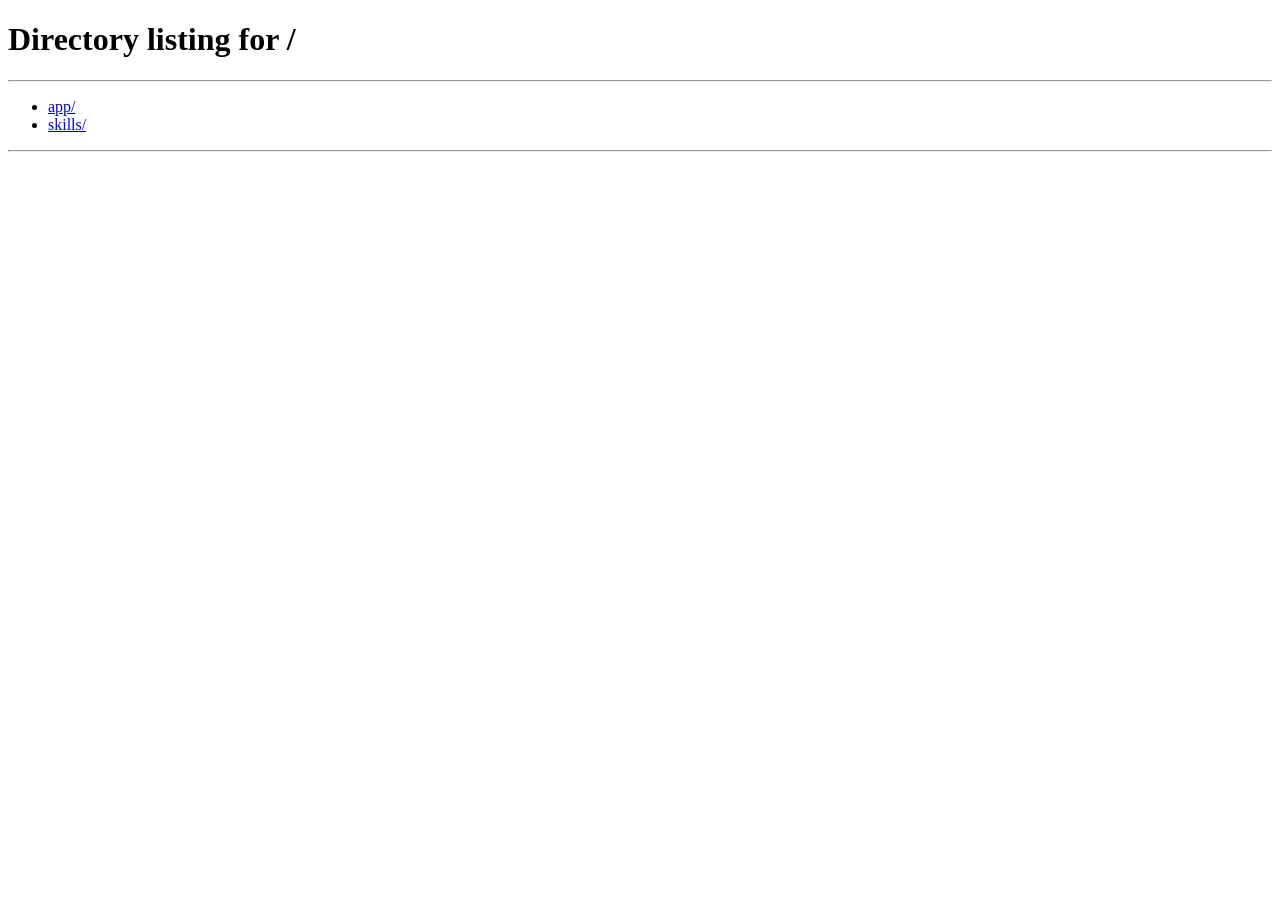
==== app/static/student.html @ 650221f8 "Add files via upload" ====
<!doctype html>
<html lang="zh-CN">
<head>
  <meta charset="utf-8">
  <meta name="viewport" content="width=device-width, initial-scale=1">
  <title>聊一聊 · 校园心理助手</title>
  <meta name="description" content="把困扰慢慢说清楚，找到自己在意的事和可以开始的一小步。支持临时多轮对话。">
  <link rel="stylesheet" href="./styles.css?v=campus-live-20261111">
  <link rel="stylesheet" href="./chat.css?v=campus-live-20261111">
</head>
<body class="chat-page">
  <header class="chat-topbar">
    <a class="chat-brand" href="./"><span class="chat-mark">校</span><span>校园心理助手<small>把心里的事，慢慢说清楚</small></span></a>
    <nav aria-label="体验导航"><span id="modelState" class="pill warn">正在连接</span><a href="./quality.html">质量记录</a><button id="switchAccount" type="button">退出</button></nav>
  </header>
  <main class="chat-layout">
    <section class="conversation" aria-label="临时对话">
      <header class="conversation-heading"><div><p class="panel-label">留一点时间，听听自己</p><h1>最近有什么让你放不下？</h1></div><button id="resetChat" class="chat-secondary" type="button">重新开始</button></header>
      <p class="chat-boundary">AI 演示原型，没有真人监看或跟进。请用虚构或去掉身份信息的情境体验。</p>
      <div id="chatMessages" class="chat-messages" role="log" aria-label="对话内容" aria-relevant="additions">
        <article class="chat-message assistant welcome"><span class="speaker">校园心理助手</span><div class="message-text">不必一次说完整。可以从一件具体的小事开始：发生了什么，你现在是什么感觉？</div></article>
      </div>
      <div class="chat-examples" aria-label="试试一个示例">
        <button type="button" data-example="我怕考试挂科，复习任务太多，完全不知道从哪里开始。">复习任务堆在一起</button>
        <button type="button" data-example="和室友吵架以后，我一直觉得自己不被尊重。">和室友闹了矛盾</button>
        <button type="button" data-example="越担心今晚睡不着，我就越清醒。">越想睡越清醒</button>
        <button type="button" data-example="我不想活了，想结束生命。">查看安全支持示例</button>
      </div>
      <form id="chatForm" class="chat-composer">
        <label for="chatInput">你想聊的事情</label>
        <textarea id="chatInput" rows="3" maxlength="1000" placeholder="例如：我已经开始复习了，但还是一直担心结果……" required aria-describedby="privacyHint chatState"></textarea>
        <div class="composer-actions"><span id="turnState">本次最多 10 轮 · 30 分钟内有效</span><button id="sendChat" class="primary" type="submit">发送</button></div>
      </form>
      <p id="chatState" class="chat-status" role="status" aria-live="polite">可以接着上一轮追问，也可以选择上面的示例。</p>
      <p id="privacyHint" class="chat-privacy">对话仅在服务器临时内存中保留，到期清理；刷新页面后不恢复聊天内容。输入会经过手机号、邮箱、身份证号脱敏，再发送至第三方 AI（DeepSeek），脱敏不能覆盖所有个人信息。不会生成个人报告或发送预警。每个网络每小时最多 20 次。</p>
    </section>
    <aside class="chat-sidebar">
      <details class="trace-panel" open>
        <summary>这次回应如何产生<span>处理过程</span></summary>
        <p class="trace-description">这里展示实际执行的步骤和结果；你也可以点击之前回应下方的“查看这轮过程”。</p>
        <div id="traceMeta" class="trace-meta">发送一条消息后查看</div>
        <ol id="traceSteps" class="trace-steps"><li class="trace-empty">先听你说，再决定怎样回应。</li></ol>
        <p class="trace-footnote">仅展示处理记录，不展示模型的内部思考。哲学视角用于表达整理，不能代替专业支持。</p>
      </details>
      <section class="support-panel" aria-label="现实中的支持"><p class="panel-label">需要身边的人时</p><h2>让支持走出屏幕</h2><p>可以找可信任的朋友、辅导员或学校心理中心。这里不会替你联系他们。</p><p>若你或他人正面临即时危险，请立即联系当地紧急服务；中国大陆可拨打 <a href="tel:110">110</a> 或 <a href="tel:120">120</a>。</p></section>
      <a class="chat-case-link" href="../project-mindbridge.html">了解这个项目 →</a>
    </aside>
  </main>
  <script src="./student.js?v=campus-live-20261111"></script>
</body>
</html>
---- app/static/styles.css ----
:root {
  color-scheme: light;
  --bg: #f4f7f4;
  --panel: #ffffff;
  --text: #17202a;
  --muted: #657684;
  --line: #d7e1dd;
  --student: #0f766e;
  --student-dark: #0b4f4a;
  --admin: #1d4ed8;
  --admin-dark: #172554;
  --ink: #101820;
  --warn: #b7791f;
  --danger: #b42318;
  --ok: #147d52;
}

* { box-sizing: border-box; }
[hidden] { display: none !important; }

body {
  margin: 0;
  min-height: 100vh;
  font-family: "Avenir Next", "PingFang SC", "Microsoft YaHei", sans-serif;
  background: var(--bg);
  color: var(--text);
}

body.student-page {
  background:
    linear-gradient(90deg, rgba(15, 118, 110, 0.08) 0, rgba(15, 118, 110, 0.08) 1px, transparent 1px),
    linear-gradient(180deg, #eef7f5 0%, #f7faf8 46%, #f4f7f4 100%);
  background-size: 32px 100%, 100% 100%;
}

body.admin-page {
  background:
    linear-gradient(90deg, rgba(29, 78, 216, 0.08) 0, rgba(29, 78, 216, 0.08) 1px, transparent 1px),
    linear-gradient(180deg, #f2f5fb 0%, #f8fafc 52%, #f4f7f4 100%);
  background-size: 32px 100%, 100% 100%;
}

button,
input,
textarea {
  font: inherit;
}

button {
  cursor: pointer;
}

button:disabled {
  cursor: wait;
  opacity: 0.68;
}

.topbar {
  margin: 16px;
  padding: 20px 24px;
  border: 1px solid var(--line);
  border-radius: 10px;
  background: rgba(255, 255, 255, 0.94);
  display: flex;
  align-items: center;
  justify-content: space-between;
  gap: 20px;
  box-shadow: 0 14px 40px rgba(16, 24, 32, 0.06);
}

.brand {
  display: flex;
  align-items: center;
  gap: 16px;
  min-width: 0;
}

.logo {
  width: 58px;
  height: 58px;
  flex: 0 0 58px;
  border-radius: 8px;
  display: grid;
  place-items: center;
  color: white;
  font-weight: 900;
  background: linear-gradient(135deg, #0f766e, #2563eb);
}

.student-logo { background: linear-gradient(135deg, #0f766e, #2563eb); }
.admin-logo { background: linear-gradient(135deg, #1e3a8a, #64748b); }

.eyebrow,
.panel-label {
  margin: 0 0 6px;
  color: var(--muted);
  font-weight: 900;
  font-size: 12px;
  letter-spacing: 0;
}

h1,
h2,
h3 {
  margin: 0;
  letter-spacing: 0;
}

h1 {
  font-size: 30px;
  line-height: 1.18;
}

h2 {
  font-size: 22px;
  line-height: 1.25;
}

h3 {
  font-size: 20px;
  line-height: 1.25;
}

.status-row {
  display: flex;
  align-items: center;
  justify-content: flex-end;
  gap: 12px;
  flex-wrap: wrap;
}

.pill {
  display: inline-flex;
  align-items: center;
  min-height: 34px;
  padding: 0 14px;
  border-radius: 999px;
  border: 1px solid var(--line);
  background: #f8fbfa;
  color: var(--muted);
  font-weight: 900;
  white-space: nowrap;
}

.pill.ok { color: var(--ok); }
.pill.warn { color: var(--warn); }
.pill.danger { color: var(--danger); }

.account {
  min-width: 132px;
  text-align: right;
}

.account strong,
.account span {
  display: block;
}

.account span {
  color: var(--muted);
  font-size: 13px;
}

.dark-btn,
.primary,
.ghost,
.signal {
  border-radius: 8px;
  min-height: 44px;
  padding: 0 18px;
  font-weight: 900;
  border: 1px solid transparent;
}

.dark-btn {
  background: var(--ink);
  color: white;
  border: 0;
}

.primary {
  background: var(--student);
  color: white;
  border: 0;
}

.admin-page .primary {
  background: var(--admin);
}

.primary:hover {
  background: var(--student-dark);
}

.admin-page .primary:hover {
  background: var(--admin-dark);
}

.ghost,
.signal {
  background: white;
  color: var(--text);
  border-color: var(--line);
}

.ghost:hover,
.signal:hover {
  border-color: #9fb7ae;
  background: #fbfdfc;
}

.admin-page .ghost:hover {
  border-color: #aebde7;
  background: #f8faff;
}

.full { width: 100%; }

.panel,
.chat-panel,
.login-panel,
.entry-card,
.metric {
  border: 1px solid var(--line);
  border-radius: 10px;
  background: rgba(255, 255, 255, 0.96);
}

.panel {
  padding: 22px;
}

label {
  display: grid;
  gap: 8px;
  margin: 16px 0;
  color: var(--muted);
  font-weight: 800;
}

input,
textarea {
  width: 100%;
  border: 1px solid var(--line);
  border-radius: 8px;
  padding: 14px;
  background: #fbfdfc;
  color: var(--text);
}

input:focus,
textarea:focus {
  outline: 3px solid rgba(15, 118, 110, 0.18);
  border-color: #7fbeb6;
}

.admin-page input:focus,
.admin-page textarea:focus {
  outline-color: rgba(29, 78, 216, 0.18);
  border-color: #9db2ee;
}

textarea {
  min-height: 120px;
  resize: vertical;
}

.hint {
  color: var(--muted);
  font-size: 13px;
  line-height: 1.5;
}

.login-shell {
  width: min(1180px, calc(100% - 32px));
  margin: 56px auto 24px;
  display: grid;
  grid-template-columns: minmax(320px, 460px) 1fr;
  gap: 16px;
  align-items: stretch;
}

.login-panel {
  padding: 26px;
}

.login-form {
  margin-top: 16px;
}

.entry-grid {
  display: grid;
  grid-template-columns: repeat(2, minmax(0, 1fr));
  gap: 16px;
}

.entry-card {
  padding: 26px;
  min-height: 240px;
  display: grid;
  align-content: end;
  gap: 10px;
}

.student-entry {
  border-top: 5px solid var(--student);
}

.admin-entry {
  border-top: 5px solid var(--admin);
}

.entry-kicker {
  color: var(--muted);
  font-size: 12px;
  font-weight: 900;
}

.entry-card p {
  margin: 0;
  color: var(--muted);
  line-height: 1.7;
}

.student-layout {
  display: grid;
  grid-template-columns: 340px minmax(0, 1fr);
  gap: 16px;
  margin: 0 16px 16px;
}

.student-rail {
  display: grid;
  gap: 16px;
  align-content: start;
}

.signal {
  width: 100%;
  display: block;
  text-align: left;
  margin-top: 10px;
}

.loop-list {
  margin: 8px 0 0;
  padding-left: 22px;
  line-height: 1.9;
  font-weight: 800;
}

.chat-panel {
  padding: 0;
  min-height: calc(100vh - 154px);
  display: grid;
  grid-template-rows: auto minmax(280px, 1fr) auto;
  overflow: hidden;
}

.chat-head {
  padding: 22px 26px;
  border-bottom: 1px solid var(--line);
  display: flex;
  justify-content: space-between;
  align-items: center;
  gap: 16px;
}

.messages {
  padding: 26px;
  overflow: auto;
  max-height: calc(100vh - 340px);
}

.empty {
  min-height: 260px;
  display: grid;
  place-content: center;
  text-align: center;
  color: var(--muted);
  padding: 20px;
}

.empty strong {
  color: var(--text);
  font-size: 30px;
  line-height: 1.25;
}

.empty p {
  margin: 14px 0 0;
  line-height: 1.7;
}

.empty.small {
  min-height: 140px;
  border: 1px dashed var(--line);
  border-radius: 8px;
}

.empty.small strong {
  font-size: 18px;
}

.message {
  max-width: 860px;
  margin: 0 0 18px;
}

.message.user {
  margin-left: auto;
}

.message-role {
  color: var(--muted);
  font-weight: 900;
  font-size: 13px;
  margin-bottom: 6px;
}

.message.user .message-role {
  text-align: right;
}

.bubble {
  padding: 16px 18px;
  border: 1px solid var(--line);
  border-radius: 10px;
  background: #f8fbfa;
  line-height: 1.7;
  white-space: pre-wrap;
  overflow-wrap: anywhere;
}

.message.user .bubble {
  background: #e7f6f3;
  border-color: #b7ddd5;
}

.composer {
  border-top: 1px solid var(--line);
  padding: 18px;
  display: grid;
  gap: 12px;
  background: rgba(255, 255, 255, 0.82);
}

.composer-actions {
  display: flex;
  justify-content: flex-end;
  gap: 12px;
  flex-wrap: wrap;
}

.admin-layout {
  margin: 0 16px 16px;
  display: grid;
  gap: 16px;
}

.admin-grid {
  display: grid;
  grid-template-columns: repeat(5, minmax(0, 1fr));
  gap: 12px;
}

.metric {
  padding: 18px;
  border-top: 4px solid #aebde7;
}

.metric span {
  color: var(--muted);
  font-weight: 900;
}

.metric strong {
  display: block;
  font-size: 34px;
  margin-top: 8px;
  line-height: 1;
}

.admin-columns {
  display: grid;
  grid-template-columns: minmax(360px, 0.9fr) minmax(420px, 1.1fr);
  gap: 16px;
  align-items: start;
}

.admin-stack {
  display: grid;
  gap: 16px;
}

.section-head,
.upload-row,
.admin-actions {
  display: flex;
  align-items: center;
  justify-content: space-between;
  gap: 14px;
}

.upload-row,
.admin-actions {
  margin-top: 16px;
}

.upload-row input {
  min-width: 0;
}

.reports,
.cases {
  display: grid;
  gap: 12px;
  margin-top: 18px;
}

.report {
  width: 100%;
  border: 1px solid var(--line);
  border-left: 5px solid var(--admin);
  border-radius: 8px;
  padding: 16px;
  background: #fbfdfc;
  color: var(--text);
  text-align: left;
  cursor: pointer;
}

.report:hover,
.report.active {
  border-color: #9db2ee;
  border-left-color: var(--admin);
  box-shadow: 0 10px 24px rgba(29, 78, 216, 0.12);
}

.report:focus-visible {
  outline: 3px solid rgba(29, 78, 216, 0.24);
  outline-offset: 2px;
}

.report.risk-high {
  border-left-color: var(--danger);
}

.report.risk-medium {
  border-left-color: var(--warn);
}

.report-head {
  display: flex;
  justify-content: space-between;
  gap: 12px;
}

.report span,
.report small {
  color: var(--muted);
}

.report p {
  margin: 10px 0;
  line-height: 1.6;
}

.report small {
  display: block;
  line-height: 1.6;
}

.report-action {
  display: inline-block;
  margin-top: 12px;
  color: var(--admin);
  font-weight: 900;
}

.case-card {
  border: 1px solid var(--line);
  border-left: 5px solid var(--admin);
  border-radius: 8px;
  padding: 16px;
  background: #fbfdfc;
}

.case-card.risk-high {
  border-left-color: var(--danger);
}

.case-card.risk-medium {
  border-left-color: var(--warn);
}

.case-head {
  display: flex;
  justify-content: space-between;
  gap: 12px;
}

.case-card small,
.case-head span {
  color: var(--muted);
}

.case-card p {
  margin: 10px 0;
  line-height: 1.6;
}

.case-card pre {
  margin: 12px 0 0;
  padding: 12px;
  border: 1px solid var(--line);
  border-radius: 8px;
  background: #f8fbfa;
  white-space: pre-wrap;
  overflow-wrap: anywhere;
  line-height: 1.6;
}

.conversation-detail {
  margin-top: 18px;
  display: grid;
  gap: 14px;
  max-height: 560px;
  overflow: auto;
}

.conversation-message {
  max-width: 900px;
}

.conversation-message.user {
  margin-left: auto;
}

.conversation-meta {
  display: flex;
  justify-content: space-between;
  gap: 12px;
  margin-bottom: 6px;
  color: var(--muted);
  font-size: 13px;
  font-weight: 900;
}

.conversation-message.user .conversation-meta {
  text-align: right;
}

.conversation-bubble {
  border: 1px solid var(--line);
  border-radius: 10px;
  padding: 14px 16px;
  background: #f8fbfa;
  line-height: 1.7;
  white-space: pre-wrap;
  overflow-wrap: anywhere;
}

.conversation-message.user .conversation-bubble {
  background: #eef3ff;
  border-color: #c8d4f6;
}

.portal-shell {
  width: min(1240px, calc(100% - 32px));
  margin: 0 auto 24px;
  display: grid;
  grid-template-columns: minmax(0, 1.4fr) minmax(320px, 0.6fr);
  gap: 16px;
}

.portal-visual {
  position: relative;
  min-height: 660px;
  overflow: hidden;
  border-radius: 8px;
  background: #d9e6e3;
}

.portal-visual img {
  width: 100%;
  height: 100%;
  position: absolute;
  inset: 0;
  object-fit: cover;
  object-position: 55% center;
}

.portal-visual::after {
  content: "";
  position: absolute;
  inset: 38% 0 0;
  background: linear-gradient(180deg, transparent, rgba(10, 26, 30, 0.88));
}

.portal-visual-copy {
  position: absolute;
  z-index: 1;
  left: 34px;
  right: 34px;
  bottom: 34px;
  color: #fff;
}

.portal-visual-copy .panel-label {
  color: #bfe7df;
}

.portal-visual-copy h2 {
  max-width: 680px;
  font-size: 34px;
  line-height: 1.25;
}

.portal-visual-copy p:last-child {
  max-width: 640px;
  margin: 14px 0 0;
  color: #e0efec;
  line-height: 1.65;
}

.access-stack {
  display: grid;
  align-content: start;
  gap: 16px;
}

.demo-access {
  border-top: 5px solid var(--student);
}

.admin-access {
  border: 1px solid var(--line);
  border-radius: 8px;
  background: #fff;
  overflow: hidden;
}

.admin-access summary {
  padding: 18px 22px;
  cursor: pointer;
  font-weight: 900;
}

.admin-access[open] summary {
  border-bottom: 1px solid var(--line);
}

.admin-access form {
  padding: 0 22px 22px;
}

.safety-boundary,
.care-boundary p {
  margin: 0;
  color: var(--muted);
  font-size: 13px;
  line-height: 1.65;
}

.safety-boundary {
  padding: 16px 18px;
  border-left: 4px solid #d97706;
  background: #fff8e8;
}

.care-boundary strong {
  display: block;
  margin-bottom: 10px;
}

.mode-switch {
  width: min(420px, calc(100% - 32px));
  height: 46px;
  margin: 0 auto 16px;
  padding: 4px;
  display: grid;
  grid-template-columns: repeat(2, minmax(0, 1fr));
  border: 1px solid var(--line);
  border-radius: 8px;
  background: #e9efed;
}

.mode-tab {
  min-width: 0;
  border: 0;
  border-radius: 6px;
  background: transparent;
  color: var(--muted);
  font-weight: 900;
}

.mode-tab.active {
  background: #fff;
  color: var(--student-dark);
  box-shadow: 0 2px 8px rgba(16, 24, 32, 0.08);
}

.mode-switch.demo-only {
  grid-template-columns: 1fr;
}

.reframe-workspace {
  width: min(1240px, calc(100% - 32px));
  margin: 0 auto 24px;
}

.reframe-intro {
  padding: 30px 0 24px;
  border-top: 1px solid var(--line);
}

.reframe-intro h2 {
  font-size: 30px;
}

.reframe-intro > p:last-child {
  max-width: 760px;
  margin: 12px 0 0;
  color: var(--muted);
  line-height: 1.7;
}

.reframe-grid {
  display: grid;
  grid-template-columns: 360px minmax(0, 1fr);
  gap: 28px;
  align-items: start;
}

.reframe-input-panel {
  padding-right: 28px;
  border-right: 1px solid var(--line);
}

.reframe-input-panel form > label {
  margin-top: 0;
  color: var(--text);
}

.reframe-input-panel textarea {
  min-height: 220px;
  background: #fff;
}

.example-row {
  display: grid;
  grid-template-columns: repeat(2, minmax(0, 1fr));
  gap: 8px;
  margin: 12px 0;
}

.example-row .safety-scenario {
  border-color: #e5a9a4;
  color: var(--danger);
  background: #fff7f6;
}

.example-row .signal {
  min-height: 64px;
  margin: 0;
  padding: 8px;
  text-align: center;
  font-size: 13px;
}

.reframe-output {
  min-width: 0;
}

.reframe-empty {
  min-height: 420px;
  display: grid;
  grid-template-columns: 54px 1fr;
  align-content: center;
  gap: 20px 16px;
  border-top: 1px solid var(--line);
  border-bottom: 1px solid var(--line);
}

.reframe-empty span {
  color: var(--student);
  font: 900 13px/1 "SFMono-Regular", Consolas, monospace;
}

.reframe-empty strong {
  font-size: 24px;
}

.translation-source {
  padding: 18px 0;
  border-top: 1px solid var(--line);
  border-bottom: 1px solid var(--line);
}

.translation-source span {
  color: var(--muted);
  font-size: 12px;
  font-weight: 900;
}

.translation-source p {
  margin: 8px 0 0;
  line-height: 1.7;
}

.reframe-cards {
  display: grid;
  grid-template-columns: repeat(3, minmax(0, 1fr));
  gap: 12px;
  margin-top: 16px;
}

.reframe-card {
  min-width: 0;
  min-height: 330px;
  padding: 20px;
  display: flex;
  flex-direction: column;
  border: 1px solid var(--line);
  border-radius: 8px;
  background: #fff;
}

.reframe-card:nth-child(2) {
  border-top-color: #2563eb;
}

.reframe-card:nth-child(3) {
  border-top-color: #d97706;
}

.reframe-card-meta {
  display: flex;
  align-items: center;
  justify-content: space-between;
  gap: 10px;
  color: var(--muted);
  font-size: 12px;
}

.reframe-card-meta span {
  color: var(--student);
  font-family: "SFMono-Regular", Consolas, monospace;
}

.reframe-card h3 {
  margin-top: 30px;
  font-size: 19px;
}

.reframe-card > p {
  margin: 14px 0;
  color: var(--muted);
  line-height: 1.7;
}

.next-step {
  margin-top: auto;
  padding-top: 16px;
  border-top: 1px solid var(--line);
  line-height: 1.6;
  font-weight: 800;
}

.safety-override {
  min-height: 420px;
  padding: 28px;
  border: 1px solid #e5a9a4;
  border-left: 6px solid var(--danger);
  border-radius: 8px;
  background: #fff7f6;
}

.safety-override h3 {
  margin: 24px 0 12px;
  font-size: 26px;
}

.safety-override p,
.safety-override li {
  line-height: 1.7;
}

.safety-override ol {
  margin: 22px 0 0;
  padding-left: 24px;
}

.safety-override li + li {
  margin-top: 12px;
}

.decision-trace {
  margin-top: 16px;
  border-top: 1px solid var(--line);
  border-bottom: 1px solid var(--line);
  background: #fff;
}

.decision-trace > header {
  display: flex;
  align-items: center;
  justify-content: space-between;
  gap: 14px;
  padding: 12px 14px;
  border-bottom: 1px solid var(--line);
  color: var(--muted);
  font: 800 10px/1.4 "SFMono-Regular", Consolas, monospace;
}

.decision-trace > header strong {
  overflow-wrap: anywhere;
  color: var(--student);
  text-align: right;
}

.decision-trace-grid {
  display: grid;
  grid-template-columns: repeat(4, minmax(0, 1fr));
}

.decision-trace-grid > div {
  min-width: 0;
  padding: 13px 14px;
  border-right: 1px solid var(--line);
}

.decision-trace-grid > div:last-child {
  border-right: 0;
}

.decision-trace-grid span,
.decision-trace-grid strong {
  display: block;
}

.decision-trace-grid span {
  color: var(--muted);
  font-size: 10px;
}

.decision-trace-grid strong {
  margin-top: 6px;
  overflow-wrap: anywhere;
  color: var(--ink);
  font: 800 11px/1.45 "SFMono-Regular", Consolas, monospace;
}

.reframe-disclaimer {
  margin: 20px 0 0;
  color: var(--muted);
  font-size: 12px;
}

@media (max-width: 1120px) {
  .admin-grid {
    grid-template-columns: repeat(3, minmax(0, 1fr));
  }

  .admin-columns,
  .student-layout,
  .login-shell,
  .portal-shell,
  .reframe-grid {
    grid-template-columns: 1fr;
  }

  .portal-visual {
    min-height: 480px;
  }

  .reframe-input-panel {
    padding: 0 0 24px;
    border-right: 0;
    border-bottom: 1px solid var(--line);
  }
}

.quality-link {
  display: grid;
  gap: 5px;
  padding: 16px 18px;
  border: 1px solid var(--line);
  border-radius: 8px;
  background: #fff;
  color: var(--ink);
  text-decoration: none;
}

.quality-link:hover {
  border-color: var(--student);
}

.quality-link span {
  color: var(--student);
  font-family: "SFMono-Regular", Consolas, monospace;
  font-size: 11px;
}

.quality-page {
  min-height: 100vh;
  background: #eef3f1;
}

.quality-topbar,
.quality-shell {
  width: min(1320px, calc(100% - 40px));
  margin-right: auto;
  margin-left: auto;
}

.quality-back {
  color: var(--ink);
  text-decoration: none;
}

.quality-shell {
  padding-bottom: 48px;
}

.quality-intro {
  display: grid;
  grid-template-columns: minmax(0, 1.25fr) minmax(300px, .75fr);
  gap: 40px;
  align-items: end;
  padding: 46px 0 28px;
  border-bottom: 1px solid var(--line);
}

.quality-intro h2 {
  max-width: 790px;
  margin: 8px 0 0;
  font-size: 34px;
}

.quality-intro > p {
  color: var(--muted);
  line-height: 1.8;
}

.quality-metrics {
  display: grid;
  grid-template-columns: repeat(5, minmax(0, 1fr));
  margin: 20px 0;
  border: 1px solid var(--line);
  border-radius: 8px;
  background: #fff;
}

.quality-metrics > div {
  min-width: 0;
  padding: 18px;
  border-right: 1px solid var(--line);
}

.quality-metrics > div:last-child {
  border-right: 0;
}

.quality-metrics span,
.quality-metrics small {
  display: block;
  color: var(--muted);
  font-size: 11px;
}

.quality-metrics strong {
  display: block;
  margin: 7px 0 3px;
  font-size: 24px;
}

.quality-columns {
  display: grid;
  grid-template-columns: minmax(0, 1.55fr) minmax(320px, .65fr);
  gap: 20px;
}

.quality-surface {
  min-width: 0;
  border: 1px solid var(--line);
  border-radius: 8px;
  background: #fff;
}

.quality-surface > header {
  padding: 18px 20px;
  border-bottom: 1px solid var(--line);
}

.quality-surface h2 {
  margin: 5px 0 0;
  font-size: 18px;
}

.quality-table-wrap {
  overflow-x: auto;
}

.quality-table-wrap table {
  width: 100%;
  min-width: 760px;
  border-collapse: collapse;
}

.quality-table-wrap th,
.quality-table-wrap td {
  padding: 13px 14px;
  border-bottom: 1px solid var(--line);
  text-align: left;
  font-size: 12px;
}

.quality-table-wrap th {
  color: var(--muted);
  background: #f5f7f6;
  font-size: 10px;
}

.quality-pass {
  color: #087344;
  font-weight: 900;
}

.harness-surface ol {
  margin: 0;
  padding: 0;
  list-style: none;
}

.harness-surface li {
  display: grid;
  grid-template-columns: 34px 1fr auto;
  gap: 10px;
  align-items: center;
  padding: 13px 18px;
  border-bottom: 1px solid var(--line);
}

.harness-surface li span {
  color: var(--muted);
  font-family: Consolas, monospace;
  font-size: 11px;
}

.harness-surface li strong {
  font-size: 12px;
}

.harness-surface li em {
  color: #087344;
  font-size: 10px;
  font-style: normal;
  font-weight: 900;
}

.rag-detail {
  display: grid;
  grid-template-columns: 1fr auto;
  gap: 8px 16px;
  padding: 18px;
  background: #12231d;
  color: #fff;
}

.rag-detail span {
  color: #a8bcb4;
  font-size: 10px;
}

.rag-detail strong {
  color: #65d59e;
}

.quality-disclaimer {
  color: var(--muted);
  font-size: 11px;
  line-height: 1.7;
}

.safety-replay {
  margin-top: 20px;
}

.safety-metrics {
  display: grid;
  grid-template-columns: repeat(4, minmax(0, 1fr));
  border-bottom: 1px solid var(--line);
}

.safety-metrics > div {
  min-width: 0;
  padding: 16px 20px;
  border-right: 1px solid var(--line);
}

.safety-metrics > div:last-child {
  border-right: 0;
}

.safety-metrics span,
.safety-metrics strong {
  display: block;
}

.safety-metrics span {
  color: var(--muted);
  font-size: 10px;
}

.safety-metrics strong {
  margin-top: 7px;
  color: #087344;
  font-size: 22px;
}

@media (max-width: 900px) {
  .quality-intro,
  .quality-columns {
    grid-template-columns: 1fr;
  }

  .quality-metrics {
    grid-template-columns: repeat(2, minmax(0, 1fr));
  }

  .quality-metrics > div:nth-child(2n) {
    border-right: 0;
  }

  .decision-trace-grid,
  .safety-metrics {
    grid-template-columns: repeat(2, minmax(0, 1fr));
  }

  .decision-trace-grid > div:nth-child(2),
  .safety-metrics > div:nth-child(2) {
    border-right: 0;
  }

  .decision-trace-grid > div:nth-child(-n+2),
  .safety-metrics > div:nth-child(-n+2) {
    border-bottom: 1px solid var(--line);
  }
}

@media (max-width: 720px) {
  .quality-topbar,
  .quality-shell {
    width: calc(100% - 20px);
  }

  .quality-intro {
    padding-top: 28px;
  }

  .quality-intro h2 {
    font-size: 27px;
  }
}

@media (max-width: 720px) {
  .topbar,
  .student-layout,
  .admin-layout,
  .reframe-workspace {
    margin: 10px;
  }

  h1,
  .reframe-intro h2 {
    font-size: 24px;
  }

  .topbar,
  .status-row,
  .section-head,
  .upload-row,
  .admin-actions {
    align-items: stretch;
    flex-direction: column;
  }

  .topbar {
    display: flex;
  }

  .brand {
    align-items: flex-start;
  }

  .status-row {
    justify-content: stretch;
  }

  .pill,
  .dark-btn,
  .primary,
  .ghost {
    justify-content: center;
  }

  .account {
    min-width: 0;
    text-align: left;
  }

  .login-shell {
    width: calc(100% - 20px);
    margin-top: 10px;
  }

  .portal-shell {
    width: calc(100% - 20px);
  }

  .portal-visual {
    min-height: 420px;
  }

  .portal-visual-copy {
    left: 20px;
    right: 20px;
    bottom: 20px;
  }

  .portal-visual-copy h2 {
    font-size: 26px;
  }

  .entry-grid,
  .admin-grid,
  .reframe-cards {
    grid-template-columns: 1fr;
  }

  .reframe-workspace {
    width: auto;
  }

  .reframe-intro {
    padding-top: 22px;
  }

  .example-row {
    grid-template-columns: 1fr;
  }

  .example-row .signal {
    min-height: 44px;
  }

  .reframe-card {
    min-height: 0;
  }

  .chat-panel {
    min-height: 70vh;
  }

  .chat-head,
  .composer-actions,
  .report-head,
  .case-head,
  .conversation-meta {
    align-items: stretch;
    flex-direction: column;
  }

  .messages {
    padding: 18px;
    max-height: none;
  }

  .empty strong {
    font-size: 24px;
  }
}
---- app/static/chat.css ----
.chat-page { background: #f1f7f6; color: #183c3c; font-family: "Avenir Next", "PingFang SC", "Microsoft YaHei", sans-serif; }
.chat-topbar { max-width: 1392px; margin: auto; padding: 22px 32px; display: flex; justify-content: space-between; align-items: center; gap: 20px; border-bottom: 1px solid #ccdedb; }
.chat-brand { display: flex; align-items: center; gap: 12px; text-decoration: none; color: #183c3c; font-size: 17px; font-weight: 700; }
.chat-mark { display: grid; place-items: center; width: 42px; height: 42px; border-radius: 50% 50% 12% 50%; background: #236c63; color: white; font-family: "STKaiti", "KaiTi", serif; font-size: 24px; }
.chat-brand small { display: block; margin-top: 5px; font-size: 11px; font-weight: 400; color: #657e7b; }
.chat-topbar nav { display: flex; align-items: center; gap: 20px; font-size: 13px; }
.chat-topbar a, .chat-topbar button { color: #315c56; }
.chat-topbar button, .chat-secondary { border: 1px solid #b6cfca; background: transparent; border-radius: 6px; padding: 8px 12px; color: #315c56; }
.chat-layout { display: grid; grid-template-columns: minmax(0, 1fr) 310px; gap: 48px; max-width: 1240px; margin: 0 auto; padding: 40px 28px 60px; }
.conversation, .chat-sidebar { min-width: 0; }
.conversation-heading { display: flex; justify-content: space-between; align-items: center; gap: 15px; }
.conversation-heading h1 { margin: 8px 0 0; font-family: "STKaiti", "KaiTi", "Noto Serif CJK SC", serif; font-size: clamp(26px, 3vw, 34px); font-weight: 500; letter-spacing: .03em; line-height: 1.5; }
.conversation-heading .panel-label { font-size: 12px; font-weight: 500; color: #547d75; }
.chat-secondary { white-space: nowrap; font-size: 12px; }
.chat-boundary { margin: 16px 0 25px; font-size: 12px; line-height: 1.8; color: #617b77; }
.chat-messages { padding: 5px 0; display: flex; flex-direction: column; gap: 28px; }
.chat-message { max-width: 100%; padding: 23px 26px; border: 1px solid #d6e4df; border-radius: 2px 16px 16px; background: #fff; }
.chat-message.user { align-self: flex-end; max-width: 92%; border-radius: 16px 2px 16px 16px; background: #dfede8; border-color: transparent; }
.speaker { display: block; margin-bottom: 12px; color: #658078; font-size: 11px; letter-spacing: .08em; }
.message-text { white-space: pre-wrap; overflow-wrap: anywhere; font-size: 15px; line-height: 1.95; color: #243f3b; }
.chat-message.welcome { border-left: 3px solid #397e72; }
.chat-examples { display: flex; flex-wrap: wrap; gap: 8px; margin: 26px 0 20px; }
.chat-examples button { border: 1px solid #c7dcd4; border-radius: 20px; padding: 8px 12px; background: transparent; color: #3b655d; font-size: 12px; line-height: 1.5; }
.chat-examples button:hover { background: #e0eee8; }
.chat-composer { background: white; border: 1px solid #9ebfb4; border-radius: 10px; padding: 15px 18px 13px; box-shadow: 0 10px 28px #163e2e05; }
.chat-composer label { font-size: 12px; color: #547369; }
.chat-composer textarea { width: 100%; display: block; border: 0; background: transparent; border-radius: 3px; resize: vertical; margin: 8px 0; padding: 4px 0; min-height: 80px; max-height: 300px; color: #243f3b; font-size: 15px; line-height: 1.8; }
.chat-composer textarea:focus { outline: none; }
.chat-composer:focus-within { outline: 2px solid #568f7c; outline-offset: 3px; }
.composer-actions { display: flex; justify-content: space-between; align-items: center; gap: 12px; }
.composer-actions span { font-size: 11px; color: #6f807a; }
.composer-actions .primary { padding: 9px 24px; border-radius: 6px; background: #236c63; color: #fff; border: 1px solid #236c63; white-space: nowrap; }
.chat-status { min-height: 22px; font-size: 12px; color: #456c61; line-height: 1.7; }
.chat-privacy { margin: 12px 0; font-size: 11px; line-height: 1.9; color: #697d76; }
.trace-panel { border-top: 2px solid #689b8a; padding-top: 16px; }
.trace-panel summary { font-size: 17px; font-weight: 600; cursor: pointer; line-height: 1.8; }
.trace-panel summary span { display: block; margin: 5px 0 0 19px; font-size: 10px; font-weight: 400; color: #6c847b; }
.trace-description, .trace-footnote { color: #6c8179; font-size: 11px; line-height: 1.8; margin: 16px 0; }
.trace-meta { font-size: 12px; padding: 10px 0; color: #3f7463; border-bottom: 1px solid #cfdfd7; }
.trace-steps { list-style: none; margin: 20px 0; padding: 0 0 0 17px; border-left: 1px solid #afcabc; }
.trace-steps li { position: relative; margin: 0 0 20px; font-size: 12px; }
.trace-steps li::before { content: ""; position: absolute; top: 4px; left: -21px; height: 7px; width: 7px; border: 1px solid #55907b; border-radius: 50%; background: #f1f7f6; }
.trace-steps strong { font-weight: 500; color: #315e50; }
.trace-steps p { font-size: 11px; color: #73887d; line-height: 1.7; margin: 5px 0 0; }
.trace-steps .trace-lens { color: #687d70; line-height: 1.7; }
.trace-trigger { border: 0; border-bottom: 1px solid #8eb6a5; padding: 0 0 3px; background: transparent; color: #4c7a68; font-size: 11px; margin-top: 16px; }
.support-panel { padding: 21px 22px; margin-top: 30px; background: #e5ece8; border-radius: 5px; color: #476255; }
.support-panel .panel-label { font-size: 10px; font-weight: 400; }
.support-panel h2 { font-size: 17px; font-weight: 500; margin: 12px 0; }
.support-panel p { font-size: 12px; line-height: 1.9; }
.support-panel a { color: #254f3c; font-weight: 600; }
.chat-case-link { display: inline-block; margin-top: 24px; color: #527461; font-size: 12px; text-decoration: none; }
.chat-page button:focus-visible, .chat-page a:focus-visible { outline: 2px solid #3b7c66; outline-offset: 4px; }
@media (max-width: 900px) { .chat-layout { grid-template-columns: minmax(0, 1fr) 250px; gap: 25px; } .chat-topbar { padding: 18px 24px; } }
@media (max-width: 720px) { .chat-topbar { padding: 15px 18px; gap: 10px; } .chat-brand { font-size: 14px; } .chat-brand small { font-size: 9px; } .chat-topbar nav { gap: 10px; font-size: 11px; flex-wrap: wrap; justify-content: flex-end; } .chat-topbar nav .pill { font-size: 10px; padding: 5px 7px; } .chat-topbar nav a { display: none; } .chat-layout { display: block; padding: 26px 18px 35px; } .conversation-heading h1 { font-size: 25px; } .conversation-heading { align-items: flex-start; } .chat-secondary { padding: 6px 9px; margin-top: 8px; font-size: 11px; } .chat-message { padding: 19px 20px; } .message-text { font-size: 14px; } .chat-sidebar { margin-top: 35px; } .chat-privacy { font-size: 10px; } .composer-actions span { max-width: 65%; line-height: 1.6; } }
@media (prefers-reduced-motion: reduce) { * { scroll-behavior: auto !important; } }
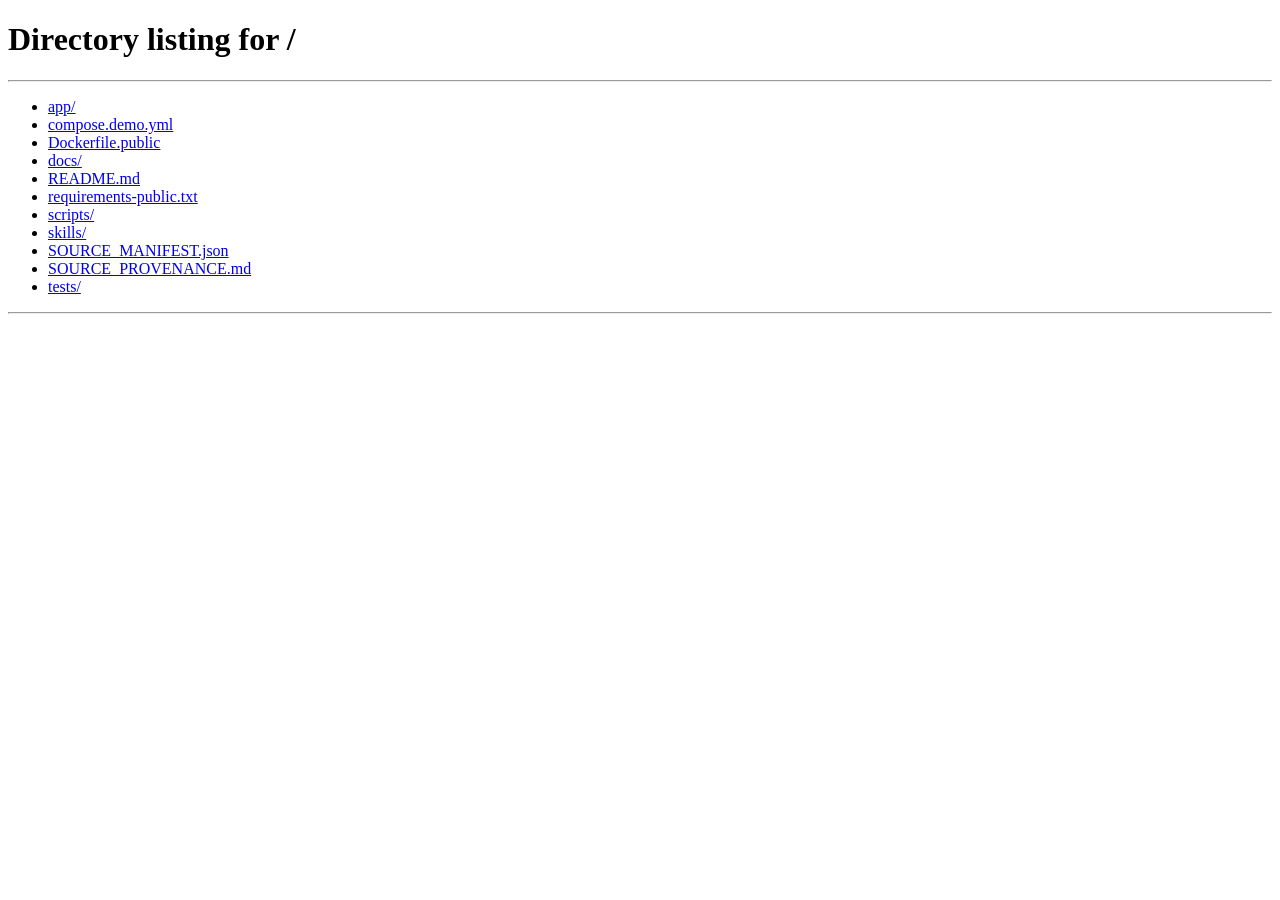
==== commit 91d64913: "Add files via upload" ====
--- a/app/static/student.html
+++ b/app/static/student.html
@@ -32,7 +32,7 @@
         <div class="composer-actions"><span id="turnState">本次最多 10 轮 · 30 分钟内有效</span><button id="sendChat" class="primary" type="submit">发送</button></div>
       </form>
       <p id="chatState" class="chat-status" role="status" aria-live="polite">可以接着上一轮追问，也可以选择上面的示例。</p>
-      <p id="privacyHint" class="chat-privacy">对话仅在服务器临时内存中保留，到期清理；刷新页面后不恢复聊天内容。输入会经过手机号、邮箱、身份证号脱敏，再发送至第三方 AI（DeepSeek），脱敏不能覆盖所有个人信息。不会生成个人报告或发送预警。每个网络每小时最多 20 次。</p>
+      <p id="privacyHint" class="chat-privacy">对话仅在服务器临时内存中保留，到期清理；刷新页面后不恢复聊天内容。输入会经过手机号、邮箱、身份证号脱敏，再发送至第三方 AI 网关（当前配置模型 gpt-6.1-sol），脱敏不能覆盖所有个人信息。不会生成个人报告或发送预警。每个网络每小时最多 20 次。</p>
     </section>
     <aside class="chat-sidebar">
       <details class="trace-panel" open>
